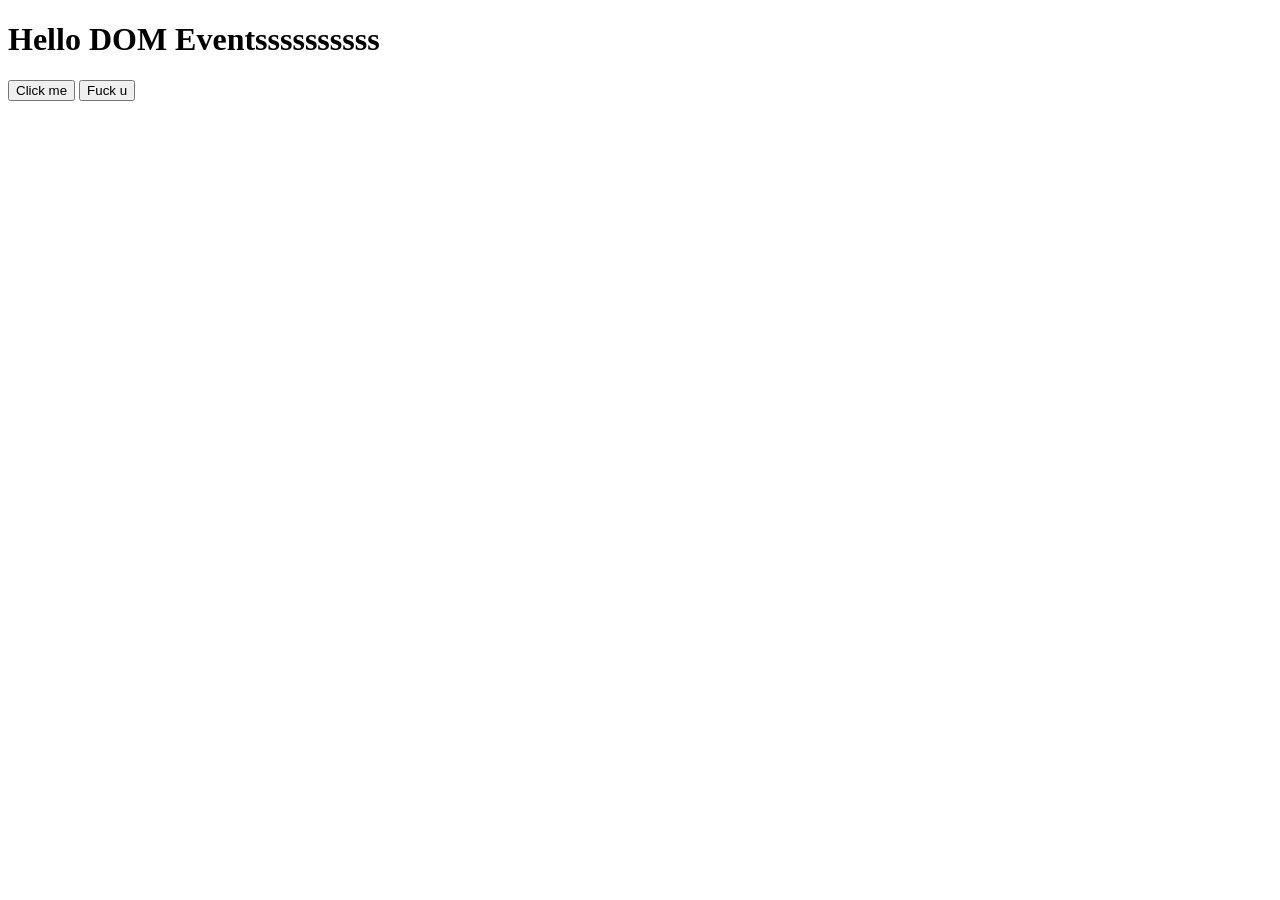
==== DOM/dom_event/index.html @ 38285b80 "intro DOM Event" ====
<!DOCTYPE html>
<html lang="en">
<head>
    <meta charset="UTF-8">
    <meta name="viewport" content="width=device-width, initial-scale=1.0">
    <title>DOM Events</title>
</head>
<body>
    <main>
        <h1>Hello DOM Eventssssssssss</h1>
        <button onclick="console.log(86)">Click me</button>
        <button onclick="console.log('Fuck you')">Fuck u</button>
    </main>
<script src="js/event.js"></script>    
</body>
</html>
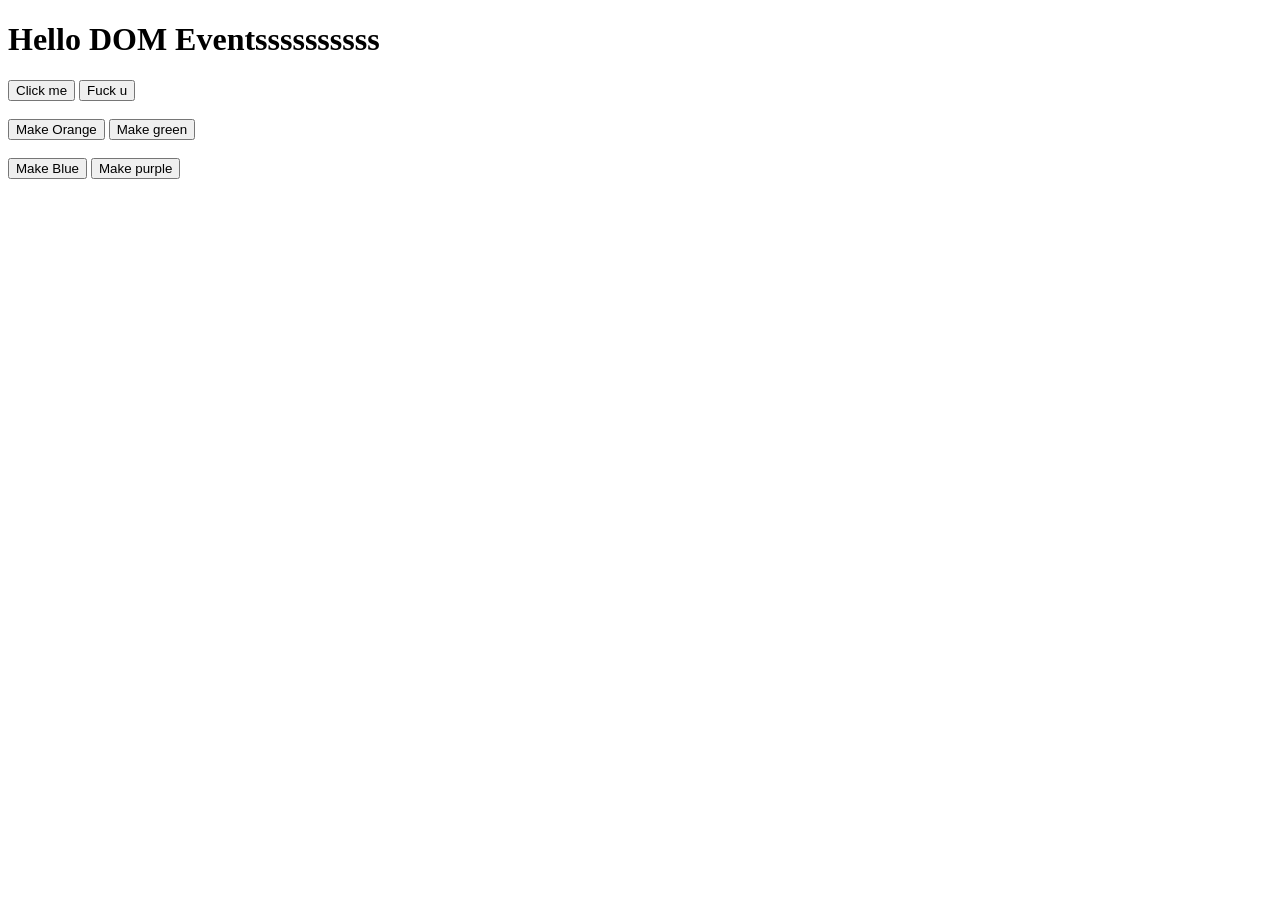
==== commit 221f7efb: "event call by function" ====
--- a/DOM/dom_event/index.html
+++ b/DOM/dom_event/index.html
@@ -8,9 +8,26 @@
 <body>
     <main>
         <h1>Hello DOM Eventssssssssss</h1>
+        <!-- Option 1 to control event -->
         <button onclick="console.log(86)">Click me</button>
         <button onclick="console.log('Fuck you')">Fuck u</button>
+        <br><br>
+        <!-- Option 2 to control event -->
+         <button onclick="makeOrange()">Make Orange</button>
+         <button onclick="makeGreen()">Make green</button>
+         <br><br>
+         <!-- Option 3 to control event -->
+        <button id="btn-blu">Make Blue</button>
+        <button id="btn-prp">Make purple</button>
     </main>
+<script>
+    const btnPrp=document.getElementById('btn-prp');
+    btnPrp.onclick=makePurple;
+
+    function makePurple(){
+        document.body.style.backgroundColor='purple'
+    }
+</script>
 <script src="js/event.js"></script>    
 </body>
 </html>
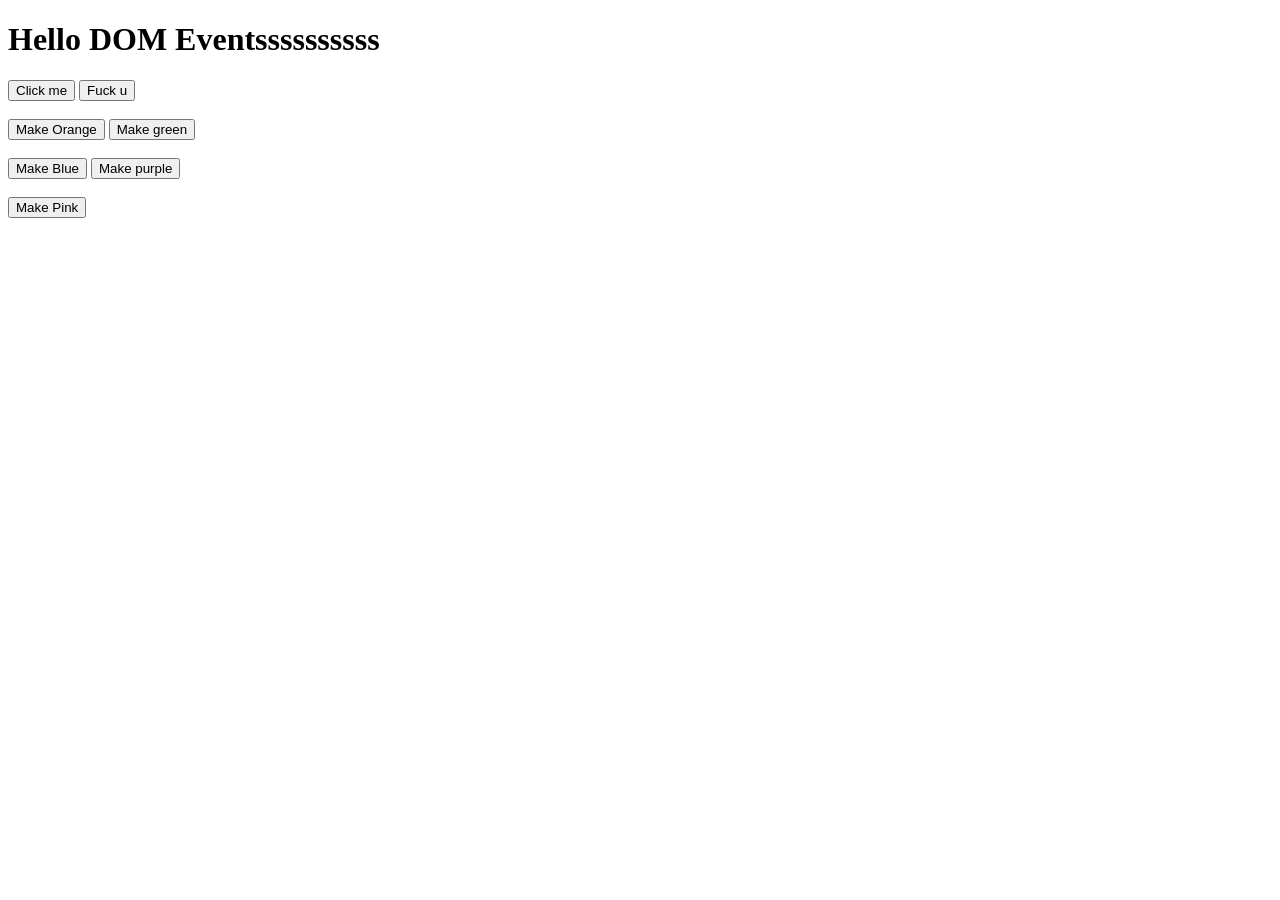
==== commit da7b8bce: "addEventListener" ====
--- a/DOM/dom_event/index.html
+++ b/DOM/dom_event/index.html
@@ -19,6 +19,9 @@
          <!-- Option 3 to control event -->
         <button id="btn-blu">Make Blue</button>
         <button id="btn-prp">Make purple</button>
+        <br><br>
+        <!-- Option 4 addEventListener -->
+         <button id="btn-pink">Make Pink</button>
     </main>
 <script>
     const btnPrp=document.getElementById('btn-prp');
@@ -27,6 +30,12 @@
     function makePurple(){
         document.body.style.backgroundColor='purple'
     }
+    // addEventListener
+    document.getElementById('btn-pink').addEventListener('dblclick',
+        function(){
+            document.body.style.backgroundColor='pink'
+        }
+    )
 </script>
 <script src="js/event.js"></script>    
 </body>
